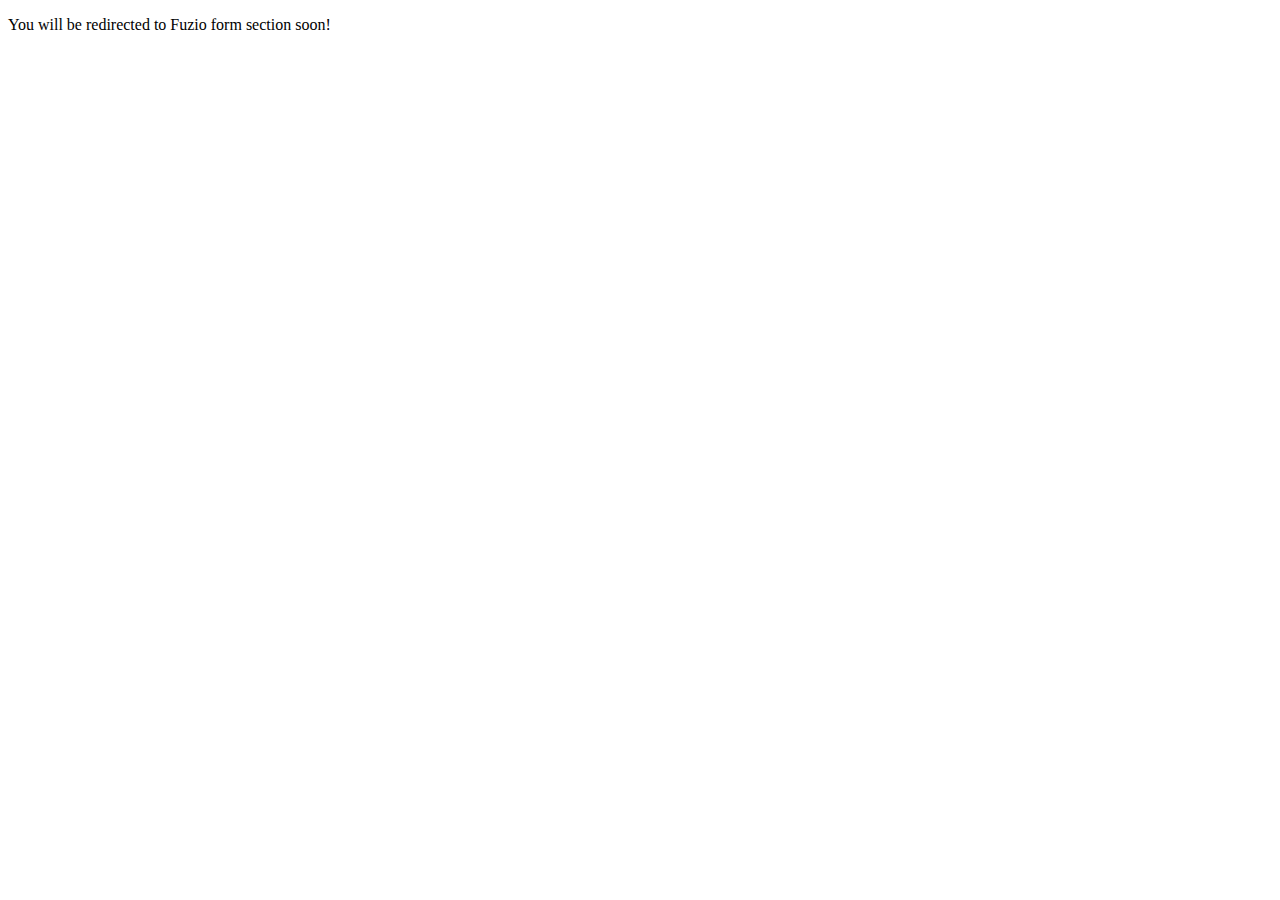
==== social/discord/index.html @ ea070627 "Add files via upload" ====
<!DOCTYPE html>
<html>
  <head>
    <meta http-equiv="refresh" content="2; url='https://discord.com/invite/RdjEX2QcA6'" />
  </head>
  <body>
    <p>You will be redirected to Fuzio form section soon!</p>
  </body>
</html>
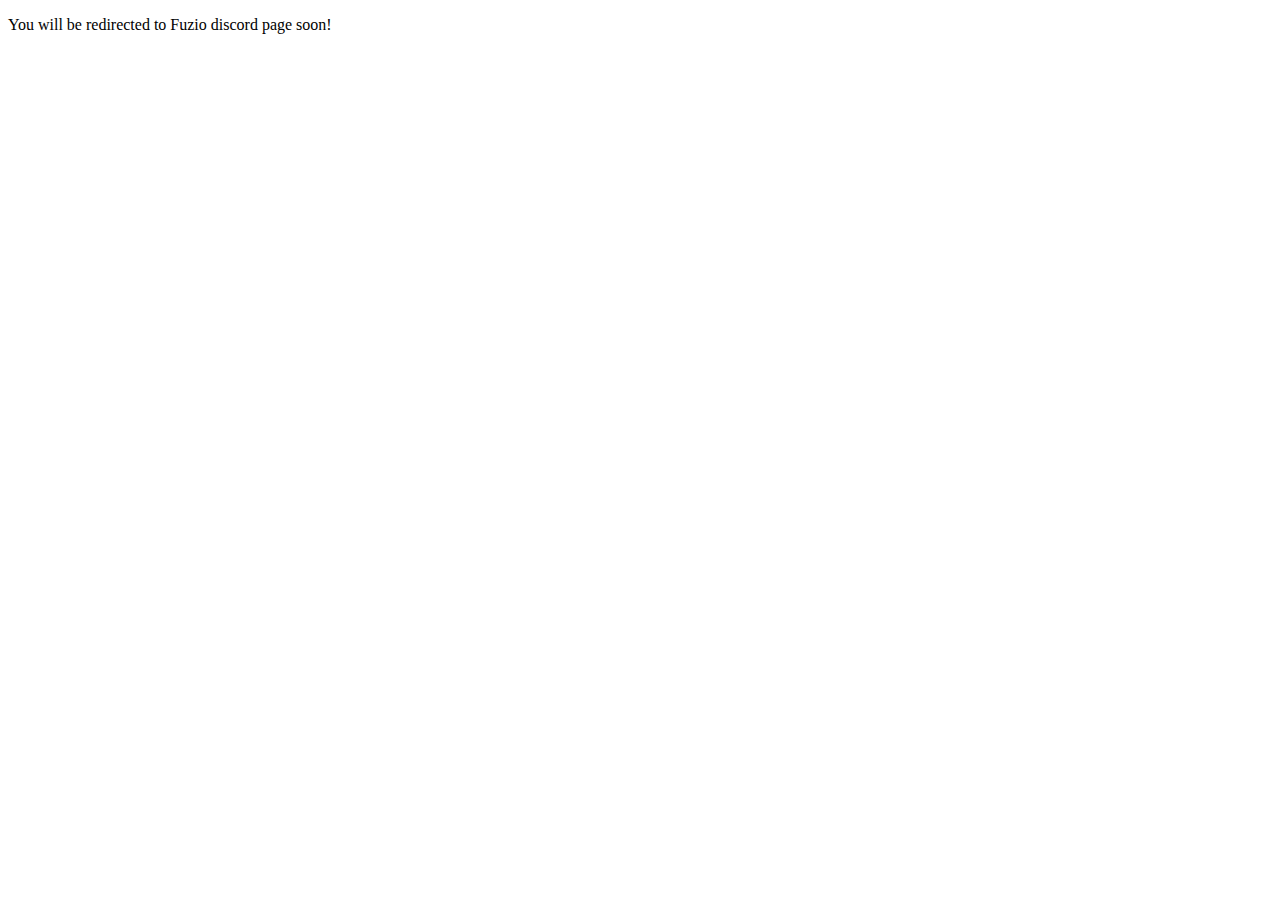
==== commit b7c4ebd8: "Update index.html" ====
--- a/social/discord/index.html
+++ b/social/discord/index.html
@@ -4,6 +4,6 @@
     <meta http-equiv="refresh" content="2; url='https://discord.com/invite/RdjEX2QcA6'" />
   </head>
   <body>
-    <p>You will be redirected to Fuzio form section soon!</p>
+    <p>You will be redirected to Fuzio discord page soon!</p>
   </body>
-</html>+</html>
